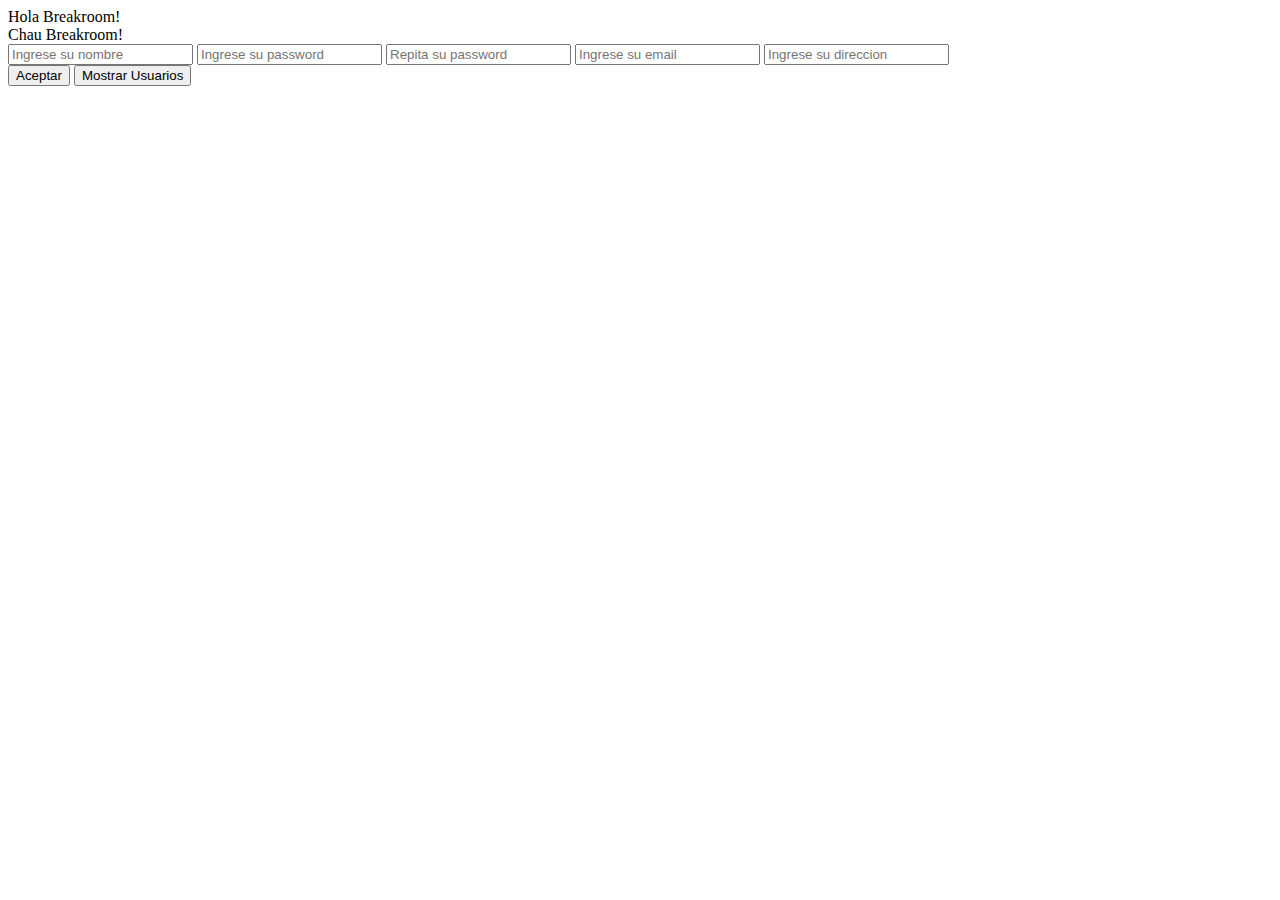
==== index2.html @ 38516c4d "breakroom" ====
<!DOCTYPE html>
<html lang="en">
<head>
    <meta charset="UTF-8">
    <meta http-equiv="X-UA-Compatible" content="IE=edge">
    <meta name="viewport" content="width=device-width, initial-scale=1.0">
    <link href="styles.css" rel="stylesheet">
    <title>Document</title>
</head>
<body>
    <div>Hola Breakroom!</div>
    <div id="ejemplo"></div>
    <div>Chau Breakroom!</div>
    <form id="formulario1">
        <input id="nombre" class="form1" placeholder="Ingrese su nombre">
        <input id="password" class="form1" type="password" placeholder="Ingrese su password">
        <input id="reppassword" class="form1" type="password" placeholder="Repita su password">
        <input id="email" class="form1" placeholder="Ingrese su email">
        <input id="direccion" class="form1" placeholder="Ingrese su direccion">
    </form>
    <button id="buttonAccept">Aceptar</button>
    <button id="buttonShow">Mostrar Usuarios</button>
    <script src="index2.js"></script>
</body>
</html>
---- styles.css ----
#boton1{
    background-color: red;
}
.ejemplo{
    background-color: blue;
}
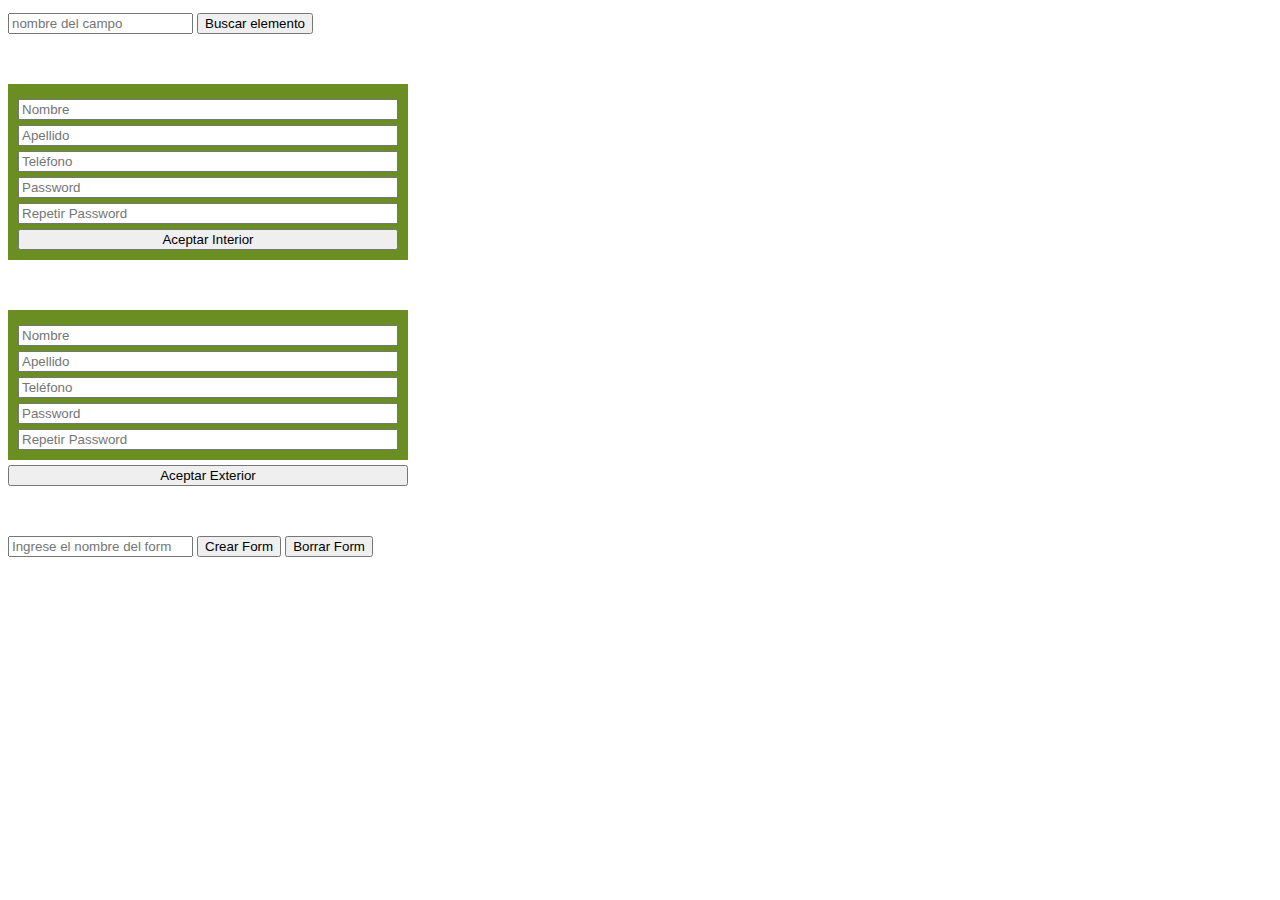
==== commit 5e30f95a: "finAfter" ====
--- a/index2.html
+++ b/index2.html
@@ -8,18 +8,36 @@
     <title>Document</title>
 </head>
 <body>
-    <div>Hola Breakroom!</div>
-    <div id="ejemplo"></div>
-    <div>Chau Breakroom!</div>
-    <form id="formulario1">
-        <input id="nombre" class="form1" placeholder="Ingrese su nombre">
-        <input id="password" class="form1" type="password" placeholder="Ingrese su password">
-        <input id="reppassword" class="form1" type="password" placeholder="Repita su password">
-        <input id="email" class="form1" placeholder="Ingrese su email">
-        <input id="direccion" class="form1" placeholder="Ingrese su direccion">
-    </form>
-    <button id="buttonAccept">Aceptar</button>
-    <button id="buttonShow">Mostrar Usuarios</button>
-    <script src="index2.js"></script>
+    <div id="contenedor">
+        <input id="searchInput" class="input" placeholder="nombre del campo">
+        <button id="bSearch">Buscar elemento</button>
+        <div class="divForm">
+            <form class="form" id="formNoControlado">
+                <input class="input" placeholder="Nombre"/>
+                <input class="input" placeholder="Apellido"/>
+                <input class="input" type="number" placeholder="Teléfono"/>
+                <input class="input" type="password" placeholder="Password"/>
+                <input class="input repass" type="password" placeholder="Repetir Password"/>
+                <button class="input" type="submit" id="noControlAccept">Aceptar Interior</button>
+            </form>
+        </div>
+        <div class="divForm">
+            <form class="form" id="formControlado">
+                <input class="input" placeholder="Nombre"/>
+                <input class="input" placeholder="Apellido"/>
+                <input class="input" placeholder="Teléfono"/>
+                <input class="input" placeholder="Password"/>
+                <input class="input repass" placeholder="Repetir Password"/>
+            </form>
+            <button class="input" id="controlAccept">Aceptar Exterior</button>
+        </div>
+        <input id="formName" placeholder="Ingrese el nombre del form">
+        <button id="bCreateForm">Crear Form</button>
+        <button id="bDeleteForm">Borrar Form</button>
+        <div id="createForm" class="divForm">
+        </div>
+    </div>
+    <script src="index.js"></script>
+    <script src="object.js"></script>
 </body>
 </html>--- a/styles.css
+++ b/styles.css
@@ -1,6 +1,18 @@
-#boton1{
-    background-color: red;
+.divForm{
+    display: flex;
+    flex-direction: column;
+    width: 400px;
+    margin-top: 50px;
+    margin-bottom: 50px;
 }
-.ejemplo{
-    background-color: blue;
+
+.form{
+    display: flex;
+    flex-direction: column;
+    background-color: olivedrab;
+    padding: 10px;
+}
+
+.input{
+    margin-top: 5px;    
 }